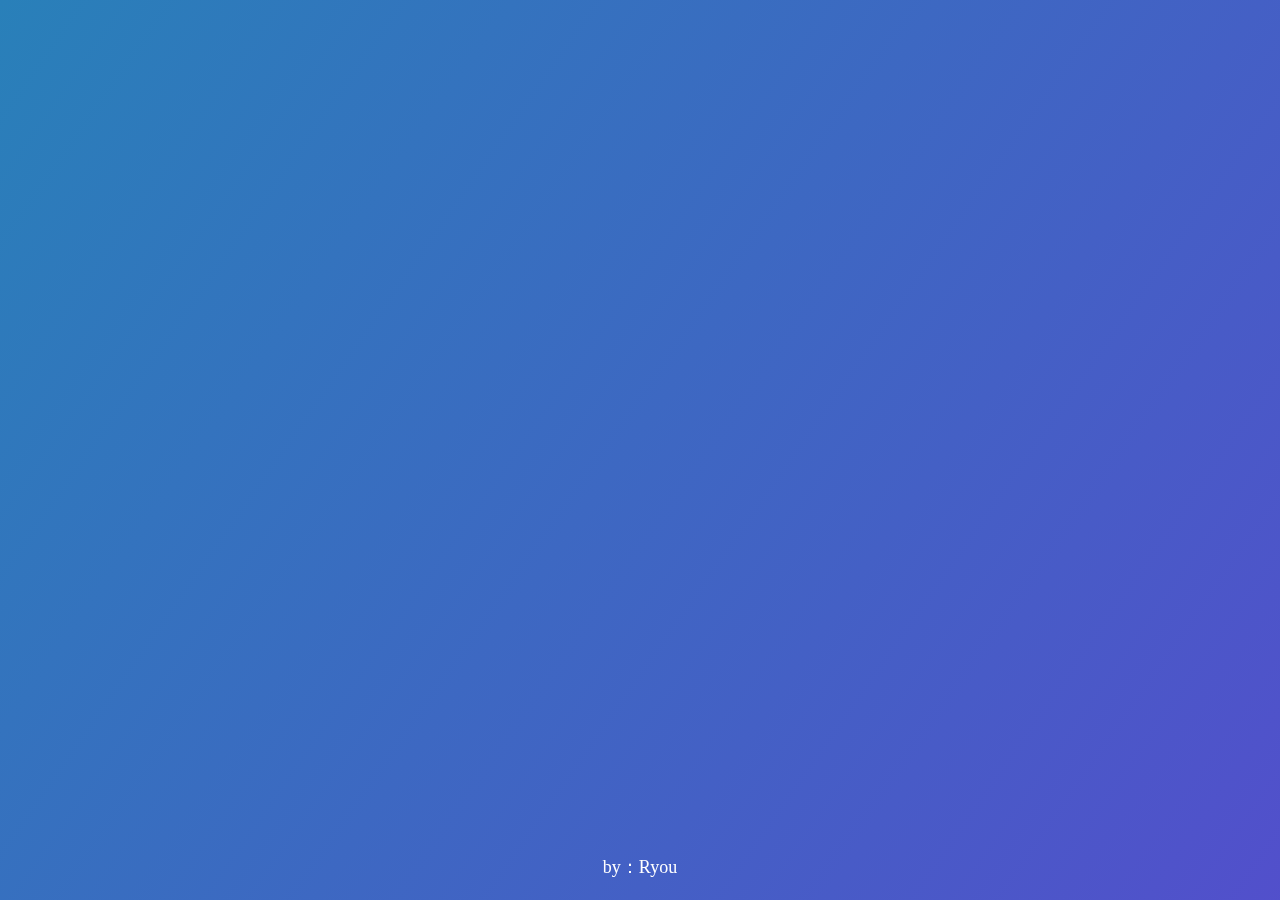
==== news/index.html @ 129c92d5 "Add files via upload" ====
<!DOCTYPE html>
<html>
	<head>
		<meta charset="utf-8">
		<meta http-equiv="X-UA-Compatible" content="IE=Edge,chrome=1">
		<meta name="viewport" content="width=device-width,user-scalable=yes,initial-scale=1.0">
		<meta http-equiv="Cache-Control" content="no-transform" />
		<meta http-equiv="Cache-Control" content="no-siteapp" />
		<title>60s</title>
		<link rel="stylesheet" type="text/css" href="css.css"/>
	</head>
	<body>
		<div class="img"><img src=""></div>
		<div class="foot">
			<p>by：Ryou</p>
		</div>
		<script src="index.js" type="text/javascript" charset="utf-8"></script>
	</body>
</html>
---- news/css.css ----
::-webkit-scrollbar {width:0px;height:8px;background-color:#fff;border-radius:4px; position:relative;}
	::-webkit-scrollbar-thumb {background-color:#b1b1b1;border-radius:3px;}
		body,
		html {
			padding: 0;
			margin: 0;
		}
		img{max-width: 100%;}
		body {
			width: 100%;
			height: 100vh;
			animation: linears 15s infinite;
			background: linear-gradient(125deg, #2980b9, #633bd3, #8e44ad, #192f44, #27ae60);
			background-size: 800%;
			z-index: -99;
			display: flex;
			justify-content: center;
			align-items: center;
			flex-direction: column;
			color: white;
			text-align: center;
		}

		@keyframes linears {
			0% {
				background-position: 0% 50%;
			}

			50% {
				background-position: 100% 50%;
			}

			100% {
				background-position: 0% 50%;
			}
		}

		.foot {
			position: fixed;
			bottom: 0;
			width: 100%;
		}

		.foot p {
			font-size: 1.125rem;
			color: white;
			text-align: center;
			height: 30px;
			line-height: 30px;
		}

		.img {
			height: 80vh;
			overflow-y: auto;
		}


		@media screen and (max-width:520px) {
			.img{height: 87vh;padding: 0 15px;position: relative;bottom: 20px;}
		}
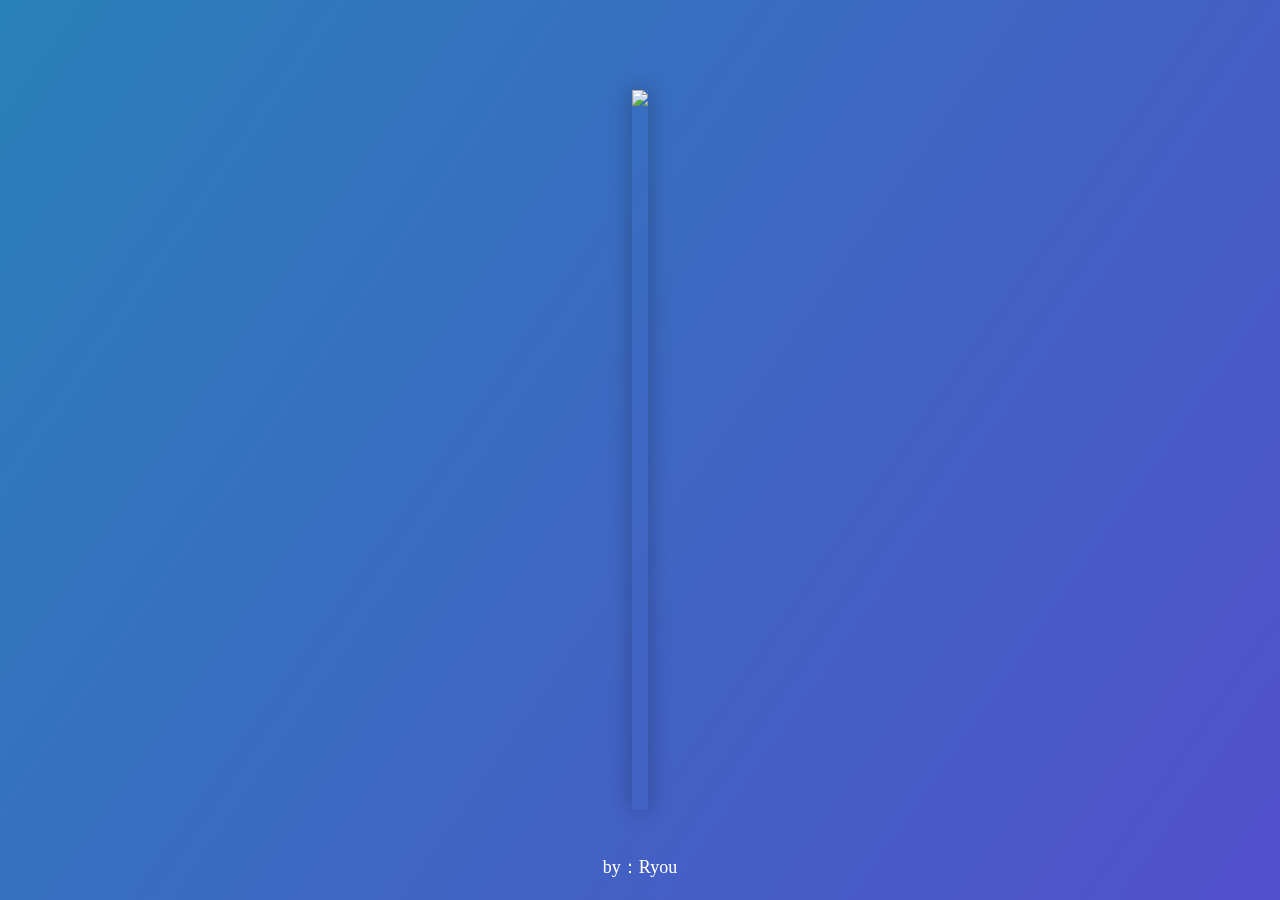
==== commit d2c87e72: "Update index.html" ====
--- a/news/index.html
+++ b/news/index.html
@@ -1,19 +1,19 @@
-<!DOCTYPE html>
-<html>
-	<head>
+<!DOCTYPE html>
+<html>
+	<head>
 		<meta charset="utf-8">
 		<meta http-equiv="X-UA-Compatible" content="IE=Edge,chrome=1">
 		<meta name="viewport" content="width=device-width,user-scalable=yes,initial-scale=1.0">
 		<meta http-equiv="Cache-Control" content="no-transform" />
 		<meta http-equiv="Cache-Control" content="no-siteapp" />
 		<title>60s</title>
-		<link rel="stylesheet" type="text/css" href="css.css"/>
-	</head>
+		<link rel="stylesheet" type="text/css" href="css.css"/>
+	</head>
 	<body>
-		<div class="img"><img src=""></div>
+		<div class="img"><img src="https://api.03c3.cn/zb/"></div>
 		<div class="foot">
 			<p>by：Ryou</p>
 		</div>
-		<script src="index.js" type="text/javascript" charset="utf-8"></script>
-	</body>
-</html>
+		<!--<script src="index.js" type="text/javascript" charset="utf-8"></script>-->
+	</body>
+</html>
--- a/news/css.css
+++ b/news/css.css
@@ -1,60 +1,61 @@
 ::-webkit-scrollbar {width:0px;height:8px;background-color:#fff;border-radius:4px; position:relative;}
-	::-webkit-scrollbar-thumb {background-color:#b1b1b1;border-radius:3px;}
-		body,
-		html {
-			padding: 0;
-			margin: 0;
-		}
-		img{max-width: 100%;}
-		body {
-			width: 100%;
-			height: 100vh;
-			animation: linears 15s infinite;
-			background: linear-gradient(125deg, #2980b9, #633bd3, #8e44ad, #192f44, #27ae60);
-			background-size: 800%;
-			z-index: -99;
-			display: flex;
-			justify-content: center;
-			align-items: center;
-			flex-direction: column;
-			color: white;
-			text-align: center;
+::-webkit-scrollbar-thumb {background-color:#b1b1b1;border-radius:3px;}
+body,
+html {
+  padding: 0;
+  margin: 0;
+}
+img{max-width: 100%;}
+body {
+  width: 100%;
+	height: 100vh;
+	animation: linears 15s infinite;
+	background: linear-gradient(125deg, #2980b9, #633bd3, #8e44ad, #192f44, #27ae60);
+	background-size: 800%;
+	z-index: -99;
+	display: flex;
+	justify-content: center;
+	align-items: center;
+	flex-direction: column;
+	color: white;
+	text-align: center;
+}
+
+	@keyframes linears {
+		0% {
+			background-position: 0% 50%;
 		}
 
-		@keyframes linears {
-			0% {
-				background-position: 0% 50%;
-			}
-
-			50% {
-				background-position: 100% 50%;
-			}
-
-			100% {
-				background-position: 0% 50%;
-			}
+		50% {
+			background-position: 100% 50%;
 		}
 
-		.foot {
-			position: fixed;
-			bottom: 0;
-			width: 100%;
+		100% {
+			background-position: 0% 50%;
 		}
+	}
 
-		.foot p {
-			font-size: 1.125rem;
-			color: white;
-			text-align: center;
-			height: 30px;
-			line-height: 30px;
-		}
+	.foot {
+		position: fixed;
+		bottom: 0;
+		width: 100%;
+	}
 
-		.img {
-			height: 80vh;
-			overflow-y: auto;
-		}
+	.foot p {
+		font-size: 1.125rem;
+		color: white;
+		text-align: center;
+		height: 30px;
+		line-height: 30px;
+	}
+
+	.img {
+		height: 80vh;
+		overflow-y: auto;
+		box-shadow: 0 0 22px rgba(0,0,0,0.3);
+	}
 
 
-		@media screen and (max-width:520px) {
-			.img{height: 87vh;padding: 0 15px;position: relative;bottom: 20px;}
-		}+	@media screen and (max-width:520px) {
+		.img{height: 87vh;margin: 0 15px;position: relative;bottom: 20px;}
+	}
